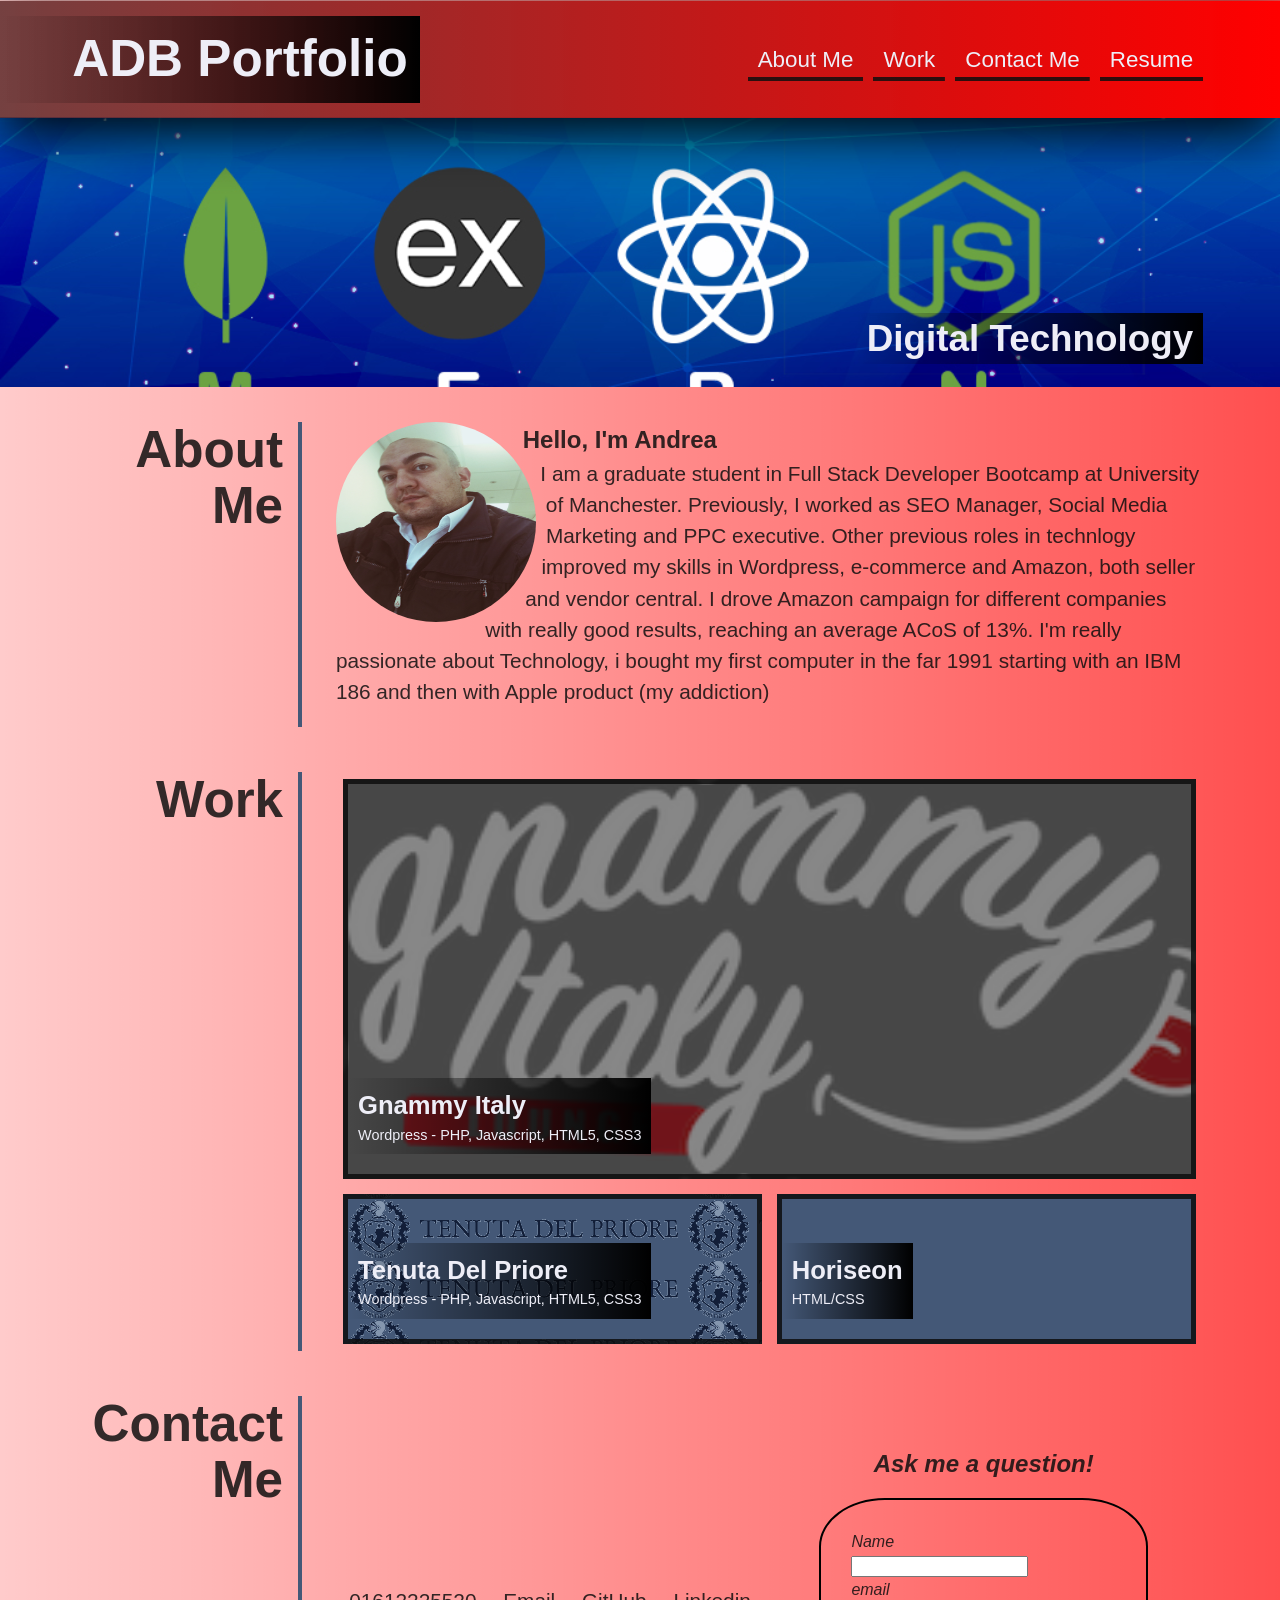
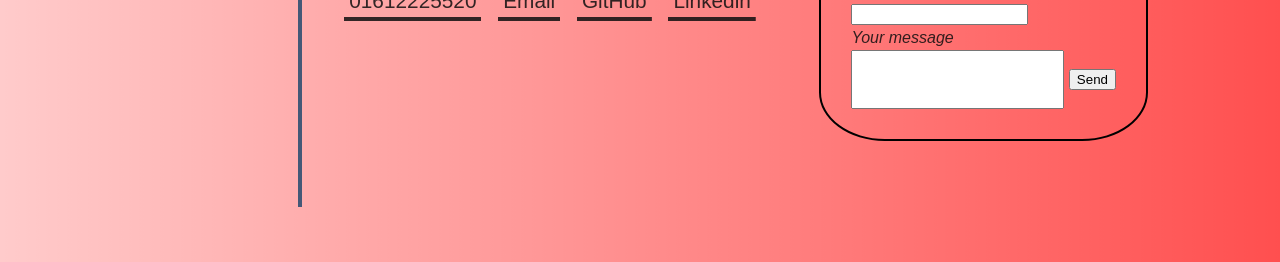
==== index.html @ 08ce07bf "first upload" ====
<!DOCTYPE html>
<html lang="en">

<head>
  <meta charset="UTF-8">
  <meta name="viewport" content="width=device-width, initial-scale=1.0">
  <meta http-equiv="X-UA-Compatible" content="ie=edge">
  <title>Andrea Web Developer</title>
  <link rel="stylesheet" href="./assets/css/style.css" />
</head>

<body>
  <!-- Header logo and top menu navigation -->
  <header class="sticky">
    <h1 id="logo adb">ADB Portfolio</h1>
    <nav>
      <a href="#about" id="about">About Me</a>
      <a href="#work" id="work">Work</a>
      <a href="#contact" id="contacts">Contact Me</a>
      <!-- External link to pdf cv -->
      <a href="./assets/images/cv.pdf" target="_blank" id="curriculum">Resume</a>
    </nav>
  </header>

  <!-- Main image banner -->
  <section class="banner" id="subtitle">
    <sub>
      <h2 id="digital technology">Digital Technology</h2>
    </sub>
  </section>

  <main class="wrapper">
    <!-- info about me -->
    <section class="section" id="about">
      <h2 class="spin">About Me</h2>
      <div>
        <img src="./assets/images/me.JPG" alt="my_photo" class="profile">
        <h2>Hello, I'm Andrea </h2>
        <p>
          I am a graduate student in Full Stack Developer Bootcamp at University of Manchester.
          Previously, I worked as SEO Manager, Social Media Marketing and PPC executive.
          Other previous roles in technlogy improved my skills in Wordpress, e-commerce and Amazon, both seller and
          vendor central. I drove Amazon campaign for different companies with really good results, reaching an average
          ACoS of 13%.
          I'm really passionate about Technology, i bought my first computer in the far 1991 starting with an IBM 186
          and then
          with Apple product (my addiction)
        </p>
      </div>
    </section>

    <!-- portfolio -->
    <section class="section" id="work">
      <h2>Work</h2>
      <div class="flex-container">

        <a href="https://gnammyitaly.org" class="item gnammy" target="_blank">
          <div>
            <h3>Gnammy Italy</h3>
            <span>Wordpress - PHP, Javascript, HTML5, CSS3</span>
          </div>
        </a>

        <a href="https://tenutadelpriore.it" class="item tenuta" target="_blank">
          <div>
            <h3>Tenuta Del Priore</h3>
            <span>Wordpress - PHP, Javascript, HTML5, CSS3</span>
          </div>
        </a>
        <a href="https://lloret82.github.io/Horiseon_Code_Refactor/" class="item horiseon">
          <div>
            <h3>Horiseon</h3>
            <span>HTML/CSS</span>
          </div>
        </a>

    </section>

    <!-- contact -->
    <section class="section contact" id="contact">
      <h2 class="spin">Contact Me</h2>
      <div>
        <address>
          <a href="tel:+15555555555" id="phone">01612225520</a>
          <a href="mailto:andrea.fullstack@gmail.com" id="mail">Email</a>
          <a href="https://github.com/Lloret82" target="_blank" id="github">GitHub</a>
          <a href="https://www.linkedin.com/in/lloret82/" target="_blank" id="linkedin">Linkedin</a>
          <form action="">
            <h2>Ask me a question!</h2>
            <ul class="form">
              <li><label for="name">Name</label></li>
              <input type="text">
              <li><label for="email">email</label></li>
              <input type="text">
              <li><label for="your message">Your message</label></li>
              <input type="text" class="message">
              <button> Send </button>

          </form>
          </ul>
        </address>

      </div>
    </section>
  </main>
</body>

</html>
---- assets/css/style.css ----
* {
  box-sizing: border-box;
}

/* fixed variable contents */
:root {
  --main: rgba(68, 88, 119, 1);
  --gradient-gray: rgba(106, 107, 107, 0.698);
  --gradient-black: rgba(14, 14, 14, 0.849);
  --dark: rgba(28, 29, 33, 1);
  --light: rgba(238, 238, 247, 1);
}

body {
  margin: 0;
  padding: 0;
  font-family:'Segoe UI', Tahoma, Geneva, Verdana, sans-serif;
  color: var(--gradient-black);
  background-image: linear-gradient(to right, rgba(255, 0, 0, 0.205), rgba(255, 0, 0, 0.692));
  line-height: 1.5;
}
/* the header navigation will stick on top while scrolling the page */
.sticky{
  position: sticky;
  top: 1px;
}


h1,
h2,
h3,
h4,
h5,
h6 {
  margin: 0;
}
/* section title rotate on mouse hover (desktop only)*/
.spin:hover{
  transform: rotate(-45deg);
  border: none;
  margin-top: 20px;
}
/* profile image scale on mous hover (desktop only)*/
.profile:hover{
  transform: scale(1.1);
}
p {
  margin: 0;
font-family: 'Trebuchet MS', 'Lucida Sans Unicode', 'Lucida Grande', 'Lucida Sans', Arial, sans-serif;
font-size: 1.3rem;
}

form{
  padding: 50px;
}
header {
  padding: 15px 6% 15px 0;
  display: flex;
  flex-direction: row;
  justify-content: space-between;
  flex-wrap: wrap;
  align-items: center;
  box-shadow: 0 15px 55px rgb(0, 0, 0);
  background-image: linear-gradient(to right, rgba(97, 44, 44, 0.876), rgb(255, 0, 0));

}
/* styling the question form */
.form{
  border: 2px solid black;
  border-radius: 20%;
  list-style: none;
  padding: 30px;
  text-align: left;
}
.message{
  padding: 20px;
}



/* main logo styling */
header h1 {
  color: var(--light);
  background-image: linear-gradient(to right, rgba(0, 0, 0, 0), rgb(0, 0, 0));
  padding: 5px 1% 5px 6%;
  margin: 0;
  font-size: 4vw;
  line-height: 1.5;
}
/* top meu navigation position */
nav {
  display: flex;
  flex-direction: row;
  flex-wrap: wrap;
}
/* top meu links styling */

nav a {
  text-decoration: none;
  padding: 5px 10px;
  color: var(--light);
  margin-right: 10px;
  background-image: linear-gradient(270deg, var(--gradient-black) 0%, var(--gradient-black) 100%);
  background-repeat: no-repeat;
  background-size: 100% 0.2em;
  background-position: bottom;
  transition: all 0.25s ease-in;
  font-size: 1.4rem;
}
/* top meu links styling on mouse hover */

nav a:hover {
  background-size: 100% 100%;
  color: red;
}

nav a:last-child {
  margin-right: 0;
}

main {
  margin-top: 20px;
  margin-bottom: 45px;
}
/* banner image styling */
.banner {
  background-image: url("../images/mern2.jpg");
  background-size: cover;
  background-position: center;
  background-blend-mode: soft-light;
  min-height: 30vh;
  color: var(--light);
  padding: 2% 6%;
  display: flex;
  justify-content: flex-end;
  align-items: flex-end;
  text-align: right;
}
/* banner image change on mouse hover (desktop only) */
.banner:hover{
  background-image: url("../images/bg2.png"); 
  background-size: cover;
}
/* banner sutitle styling */
.banner h2 {
  background-image: linear-gradient(to right, rgba(0, 0, 0, 0), rgb(0, 0, 0));
  color: var(--light);
  margin: 0;
  padding: 5px 10px;
  font-size: 2.3rem;
  line-height: 1.2;
  display: inline;
}

.wrapper {
  max-width: 88%;
  margin-left: auto;
  margin-right: auto;
}

.section {
  margin: 25px 0;
  padding: 10px 0;
  display: flex;
  flex-direction: row;
  flex-wrap: wrap;
  align-items: stretch;
  justify-content: space-between;
}

.section > h2 {
  flex: 0 0 20%;
  text-align: right;
  padding-right: 15px;
  border-right: 4px solid var(--main);
  font-size: 4vw;
  line-height: 1.1;
}

.section > div {
  flex: 0 0 77%;
}

.section p {
  margin-bottom: 20px;
}

.flex-container {
  display: flex;
  flex-wrap: wrap;
  justify-content: center;
}

.profile{
  float: left;
  width: 200px;
  height: 200px;
  align-items:flex-start;
  margin-right: 20px;
  border-radius: 50%;
  shape-outside: circle();
}

.item {
  border: 5px solid var(--gradient-black);
  background-color: var(--main);
  color: var(--gradient-black);
  min-height: 150px;
  max-height: 150px;
  flex-basis: calc(50% - 1em);
  display: flex;
  align-items: flex-end;
  padding: 0 0 20px 0;
  margin: 0.5em;
  text-decoration: none;
  background-blend-mode: soft-light;
  background-size: 150%;
  transition: all 0.5s;
  font-size: 0.9rem;
}

/* main portfolio link */
.item:first-child {
    min-height: 400px;
    flex-basis: 100%;
    background-image: url("../images/logo_Grembiule.png");
    background-size: cover;
    background-color: rgb(71, 71, 71);
}

.item:hover {
  background-color: rgba(87, 86, 86, 0.616);
}

.item div {
  background-image: linear-gradient(to right, rgba(0, 0, 0, 0), rgb(0, 0, 0));
  padding: 8px 10px;
  color: var(--light);
}

.item h3 {
  font-size: 1.6rem;
}

.contact address {
  display: flex;
  flex-wrap: wrap;
  justify-content: space-around;
  align-items: center;
  height: 100%;
}

.contact address a {
  color: var(--gradient-black);
  padding: 5px;
  text-decoration: none;
  font-size: 1.3rem;
  font-style: normal;
  background-image: linear-gradient(270deg, var(--gradient-black) 0%, var(--gradient-black) 100%);
  background-repeat: no-repeat;
  background-size: 100% 0.2em;
  background-position: bottom;
  transition: all 0.25s ease-in;
  margin: 0 0.2rem 0.1rem;
  display: inline-block;
}

.contact address a:hover {
  background-size: 100% 100%;
  color: red;
}

/* portfolio project images */

.tenuta {
  background-image: url("../images/logo_web_tdp.png");
  background-size:auto;
}

.horiseon {
  background-image: url("../images/seo.jpg");
  background-size: contain;
}
/* footer font position */
form h2{
  text-align: center;
}


/* responsive settings tablet and phones (less anmation) */

@media screen and (max-width: 980px) {
  header {
    padding: 0 0 10px 0;
    justify-content: center;
    text-align: center;
  }

  header h1 {
    width: 100%;
    padding: 5px;
    margin-bottom: 10px;
    font-size: 10vw;
  }

  header nav {
    justify-content: center;
  }

  .section > h2,
  .section > div {
    flex: 0 0 100%;
  }

  .section > h2 {
    border-right: none;
    border-bottom: 4px solid var(--main);
    margin-bottom: 20px;
    padding-bottom: 10px;
    text-align: left;
    font-size: 7vw;
  }
}

@media screen and (max-width: 768px) {
  .item,
  .item:first-child {
    flex-basis: 100%;
  }

  .item:first-child {
    min-height: 150px;
  }

  .banner {
    justify-content: center;
    text-align: center;
  }

  .contact address {
    flex-direction: column;
    align-items: flex-start;
  }
}
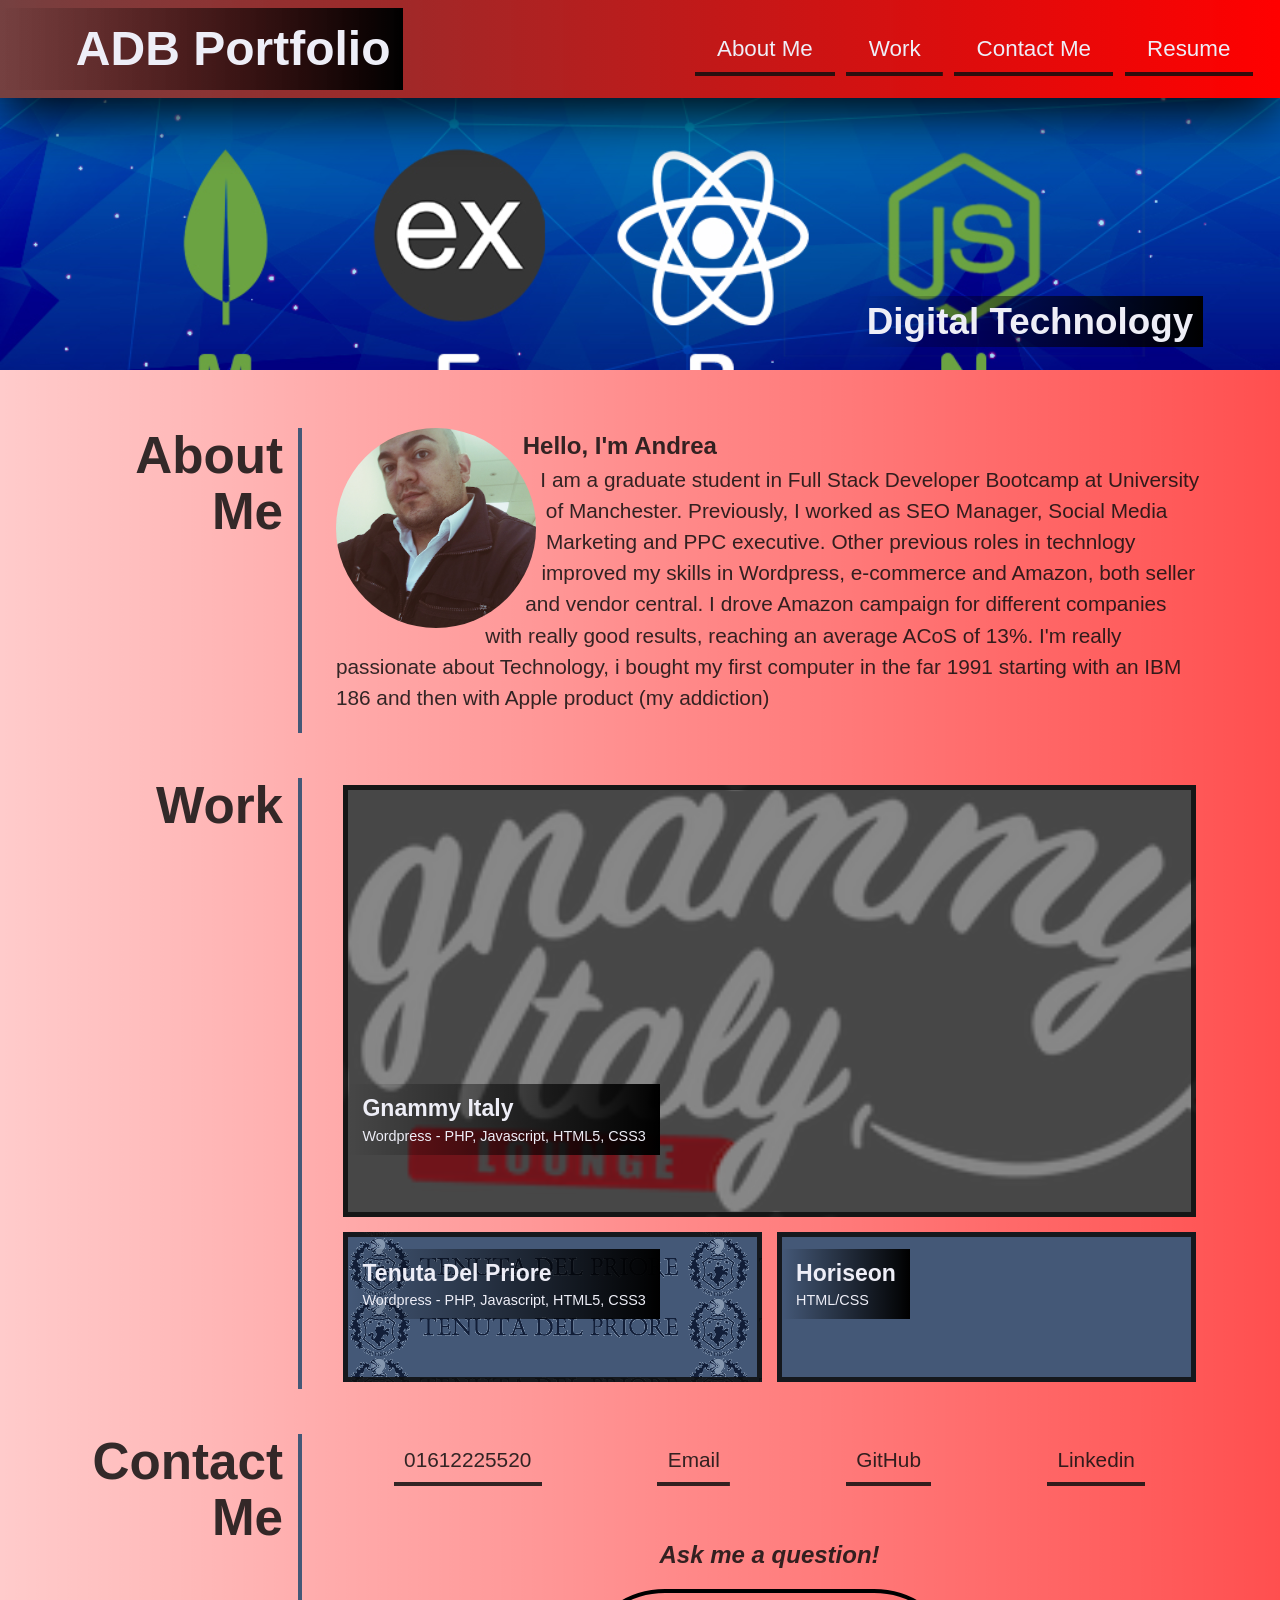
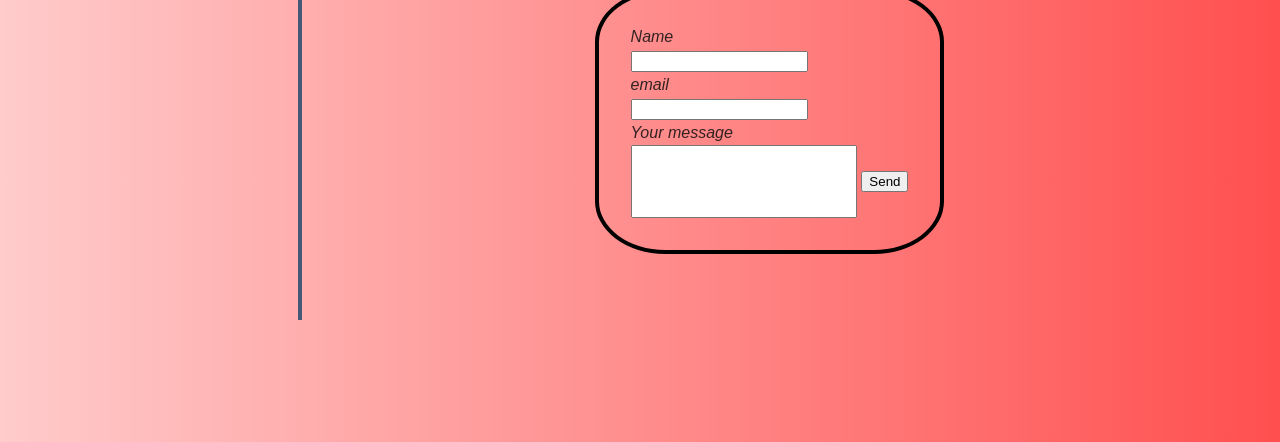
==== commit 2c1de7b8: "fixed nav link problem" ====
--- a/index.html
+++ b/index.html
@@ -14,9 +14,9 @@
   <header class="sticky">
     <h1 id="logo adb">ADB Portfolio</h1>
     <nav>
-      <a href="#about" id="about">About Me</a>
-      <a href="#work" id="work">Work</a>
-      <a href="#contact" id="contacts">Contact Me</a>
+      <a href="#about">About Me</a>
+      <a href="#work">Work</a>
+      <a href="#contact">Contact Me</a>
       <!-- External link to pdf cv -->
       <a href="./assets/images/cv.pdf" target="_blank" id="curriculum">Resume</a>
     </nav>
@@ -33,7 +33,7 @@
     <!-- info about me -->
     <section class="section" id="about">
       <h2 class="spin">About Me</h2>
-      <div>
+      <article>
         <img src="./assets/images/me.JPG" alt="my_photo" class="profile">
         <h2>Hello, I'm Andrea </h2>
         <p>
@@ -46,32 +46,32 @@
           and then
           with Apple product (my addiction)
         </p>
-      </div>
+      </article>
     </section>
 
     <!-- portfolio -->
     <section class="section" id="work">
       <h2>Work</h2>
-      <div class="flex-container">
+      <article class="flex-container">
 
-        <a href="https://gnammyitaly.org" class="item gnammy" target="_blank">
-          <div>
+        <a href="https://gnammyitaly.org" class="item gnammy first" target="_blank">
+          <article>
             <h3>Gnammy Italy</h3>
             <span>Wordpress - PHP, Javascript, HTML5, CSS3</span>
-          </div>
+          </article>
         </a>
 
         <a href="https://tenutadelpriore.it" class="item tenuta" target="_blank">
-          <div>
+          <article>
             <h3>Tenuta Del Priore</h3>
             <span>Wordpress - PHP, Javascript, HTML5, CSS3</span>
-          </div>
+          </article>
         </a>
         <a href="https://lloret82.github.io/Horiseon_Code_Refactor/" class="item horiseon">
-          <div>
+          <article>
             <h3>Horiseon</h3>
             <span>HTML/CSS</span>
-          </div>
+          </article>
         </a>
 
     </section>
@@ -79,13 +79,14 @@
     <!-- contact -->
     <section class="section contact" id="contact">
       <h2 class="spin">Contact Me</h2>
-      <div>
+      <article>
         <address>
           <a href="tel:+15555555555" id="phone">01612225520</a>
           <a href="mailto:andrea.fullstack@gmail.com" id="mail">Email</a>
           <a href="https://github.com/Lloret82" target="_blank" id="github">GitHub</a>
           <a href="https://www.linkedin.com/in/lloret82/" target="_blank" id="linkedin">Linkedin</a>
-          <form action="">
+          <!-- question form -->
+          <form action="mailto:andrea.fullstack@gmail.com">
             <h2>Ask me a question!</h2>
             <ul class="form">
               <li><label for="name">Name</label></li>
@@ -100,7 +101,7 @@
           </ul>
         </address>
 
-      </div>
+      </article>
     </section>
   </main>
 </body>
--- a/assets/css/style.css
+++ b/assets/css/style.css
@@ -14,17 +14,20 @@
 body {
   margin: 0;
   padding: 0;
-  font-family:'Segoe UI', Tahoma, Geneva, Verdana, sans-serif;
+  font-family: "Segoe UI", Tahoma, Geneva, Verdana, sans-serif;
   color: var(--gradient-black);
-  background-image: linear-gradient(to right, rgba(255, 0, 0, 0.205), rgba(255, 0, 0, 0.692));
+  background-image: linear-gradient(
+    to right,
+    rgba(255, 0, 0, 0.205),
+    rgba(255, 0, 0, 0.692)
+  );
   line-height: 1.5;
 }
 /* the header navigation will stick on top while scrolling the page */
-.sticky{
+.sticky {
   position: sticky;
-  top: 1px;
-}
-
+  top: 0;
+}
 
 h1,
 h2,
@@ -35,56 +38,65 @@
   margin: 0;
 }
 /* section title rotate on mouse hover (desktop only)*/
-.spin:hover{
+.spin:hover {
   transform: rotate(-45deg);
   border: none;
   margin-top: 20px;
 }
-/* profile image scale on mous hover (desktop only)*/
-.profile:hover{
+
+.profile {
+  object-fit: cover;
+}
+
+/* profile image scale on mouse hover (desktop only)*/
+.profile:hover {
   transform: scale(1.1);
 }
 p {
   margin: 0;
-font-family: 'Trebuchet MS', 'Lucida Sans Unicode', 'Lucida Grande', 'Lucida Sans', Arial, sans-serif;
-font-size: 1.3rem;
-}
-
-form{
-  padding: 50px;
-}
+  font-family: "Trebuchet MS", "Lucida Sans Unicode", "Lucida Grande",
+    "Lucida Sans", Arial, sans-serif;
+  font-size: 1.3rem;
+}
+
 header {
-  padding: 15px 6% 15px 0;
+  padding: 0.5em 1em 0.5em 0;
   display: flex;
   flex-direction: row;
   justify-content: space-between;
   flex-wrap: wrap;
   align-items: center;
   box-shadow: 0 15px 55px rgb(0, 0, 0);
-  background-image: linear-gradient(to right, rgba(97, 44, 44, 0.876), rgb(255, 0, 0));
-
-}
+  background-image: linear-gradient(
+    to right,
+    rgba(97, 44, 44, 0.876),
+    rgb(255, 0, 0)
+  );
+}
+
+form {
+  padding: 50px;
+}
+
 /* styling the question form */
-.form{
-  border: 2px solid black;
+.form {
+  border: 0.3em solid black;
   border-radius: 20%;
   list-style: none;
-  padding: 30px;
+  padding: 2em;
   text-align: left;
 }
-.message{
-  padding: 20px;
-}
-
-
+.message {
+  padding: 2em;
+}
 
 /* main logo styling */
 header h1 {
   color: var(--light);
   background-image: linear-gradient(to right, rgba(0, 0, 0, 0), rgb(0, 0, 0));
-  padding: 5px 1% 5px 6%;
-  margin: 0;
-  font-size: 4vw;
+  padding: 0.1em 1% 0.1em 6%;
+  margin: 0;
+  font-size: 3em;
   line-height: 1.5;
 }
 /* top meu navigation position */
@@ -97,15 +109,19 @@
 
 nav a {
   text-decoration: none;
-  padding: 5px 10px;
-  color: var(--light);
-  margin-right: 10px;
-  background-image: linear-gradient(270deg, var(--gradient-black) 0%, var(--gradient-black) 100%);
+  padding: 0.5em 1em;
+  color: var(--light);
+  margin-right: 0.5em;
+  background-image: linear-gradient(
+    270deg,
+    var(--gradient-black) 0%,
+    var(--gradient-black) 100%
+  );
   background-repeat: no-repeat;
   background-size: 100% 0.2em;
   background-position: bottom;
   transition: all 0.25s ease-in;
-  font-size: 1.4rem;
+  font-size: 1.4em;
 }
 /* top meu links styling on mouse hover */
 
@@ -114,13 +130,9 @@
   color: red;
 }
 
-nav a:last-child {
-  margin-right: 0;
-}
-
 main {
-  margin-top: 20px;
-  margin-bottom: 45px;
+  margin-top: 3em;
+  margin-bottom: 7em;
 }
 /* banner image styling */
 .banner {
@@ -128,7 +140,7 @@
   background-size: cover;
   background-position: center;
   background-blend-mode: soft-light;
-  min-height: 30vh;
+  height: 17em;
   color: var(--light);
   padding: 2% 6%;
   display: flex;
@@ -137,9 +149,10 @@
   text-align: right;
 }
 /* banner image change on mouse hover (desktop only) */
-.banner:hover{
-  background-image: url("../images/bg2.png"); 
+.banner:hover {
+  background-image: url("../images/bg2.png");
   background-size: cover;
+  transition: 0.65s ease-in-out;
 }
 /* banner sutitle styling */
 .banner h2 {
@@ -177,7 +190,7 @@
   line-height: 1.1;
 }
 
-.section > div {
+.section > article {
   flex: 0 0 77%;
 }
 
@@ -191,11 +204,11 @@
   justify-content: center;
 }
 
-.profile{
+.profile {
   float: left;
   width: 200px;
   height: 200px;
-  align-items:flex-start;
+  align-items: flex-start;
   margin-right: 20px;
   border-radius: 50%;
   shape-outside: circle();
@@ -210,36 +223,37 @@
   flex-basis: calc(50% - 1em);
   display: flex;
   align-items: flex-end;
-  padding: 0 0 20px 0;
+  padding: 0 0 4em 0;
   margin: 0.5em;
   text-decoration: none;
   background-blend-mode: soft-light;
   background-size: 150%;
-  transition: all 0.5s;
+  transition: 0.65s ease-in-out;
   font-size: 0.9rem;
 }
 
 /* main portfolio link */
-.item:first-child {
-    min-height: 400px;
-    flex-basis: 100%;
-    background-image: url("../images/logo_Grembiule.png");
-    background-size: cover;
-    background-color: rgb(71, 71, 71);
+.first {
+  min-height: 30em;
+  flex-basis: 100%;
+  background-image: url("../images/logo_Grembiule.png");
+  background-size: cover;
+  background-color: rgb(71, 71, 71);
 }
 
 .item:hover {
   background-color: rgba(87, 86, 86, 0.616);
-}
-
-.item div {
+  transition: 0.65s ease-in-out;
+}
+
+.item article {
   background-image: linear-gradient(to right, rgba(0, 0, 0, 0), rgb(0, 0, 0));
-  padding: 8px 10px;
+  padding: 0.5em 1em;
   color: var(--light);
 }
 
 .item h3 {
-  font-size: 1.6rem;
+  font-size: 1.6em;
 }
 
 .contact address {
@@ -252,11 +266,15 @@
 
 .contact address a {
   color: var(--gradient-black);
-  padding: 5px;
+  padding: 0.5em;
   text-decoration: none;
-  font-size: 1.3rem;
+  font-size: 1.3em;
   font-style: normal;
-  background-image: linear-gradient(270deg, var(--gradient-black) 0%, var(--gradient-black) 100%);
+  background-image: linear-gradient(
+    270deg,
+    var(--gradient-black) 0%,
+    var(--gradient-black) 100%
+  );
   background-repeat: no-repeat;
   background-size: 100% 0.2em;
   background-position: bottom;
@@ -274,7 +292,7 @@
 
 .tenuta {
   background-image: url("../images/logo_web_tdp.png");
-  background-size:auto;
+  background-size: auto;
 }
 
 .horiseon {
@@ -282,25 +300,24 @@
   background-size: contain;
 }
 /* footer font position */
-form h2{
+form h2 {
   text-align: center;
 }
-
 
 /* responsive settings tablet and phones (less anmation) */
 
 @media screen and (max-width: 980px) {
   header {
-    padding: 0 0 10px 0;
+    padding: 0 0 2em 0;
     justify-content: center;
     text-align: center;
   }
 
   header h1 {
     width: 100%;
-    padding: 5px;
-    margin-bottom: 10px;
-    font-size: 10vw;
+    padding: 2em;
+    margin-bottom: 0.5em;
+    font-size: 2em;
   }
 
   header nav {
@@ -308,7 +325,7 @@
   }
 
   .section > h2,
-  .section > div {
+  .section > article {
     flex: 0 0 100%;
   }
 
@@ -320,15 +337,18 @@
     text-align: left;
     font-size: 7vw;
   }
+  form {
+    display: none;
+  }
 }
 
 @media screen and (max-width: 768px) {
   .item,
-  .item:first-child {
+  .first {
     flex-basis: 100%;
   }
 
-  .item:first-child {
+  .first {
     min-height: 150px;
   }
 
@@ -341,5 +361,7 @@
     flex-direction: column;
     align-items: flex-start;
   }
-}
-
+  form {
+    display: none;
+  }
+}
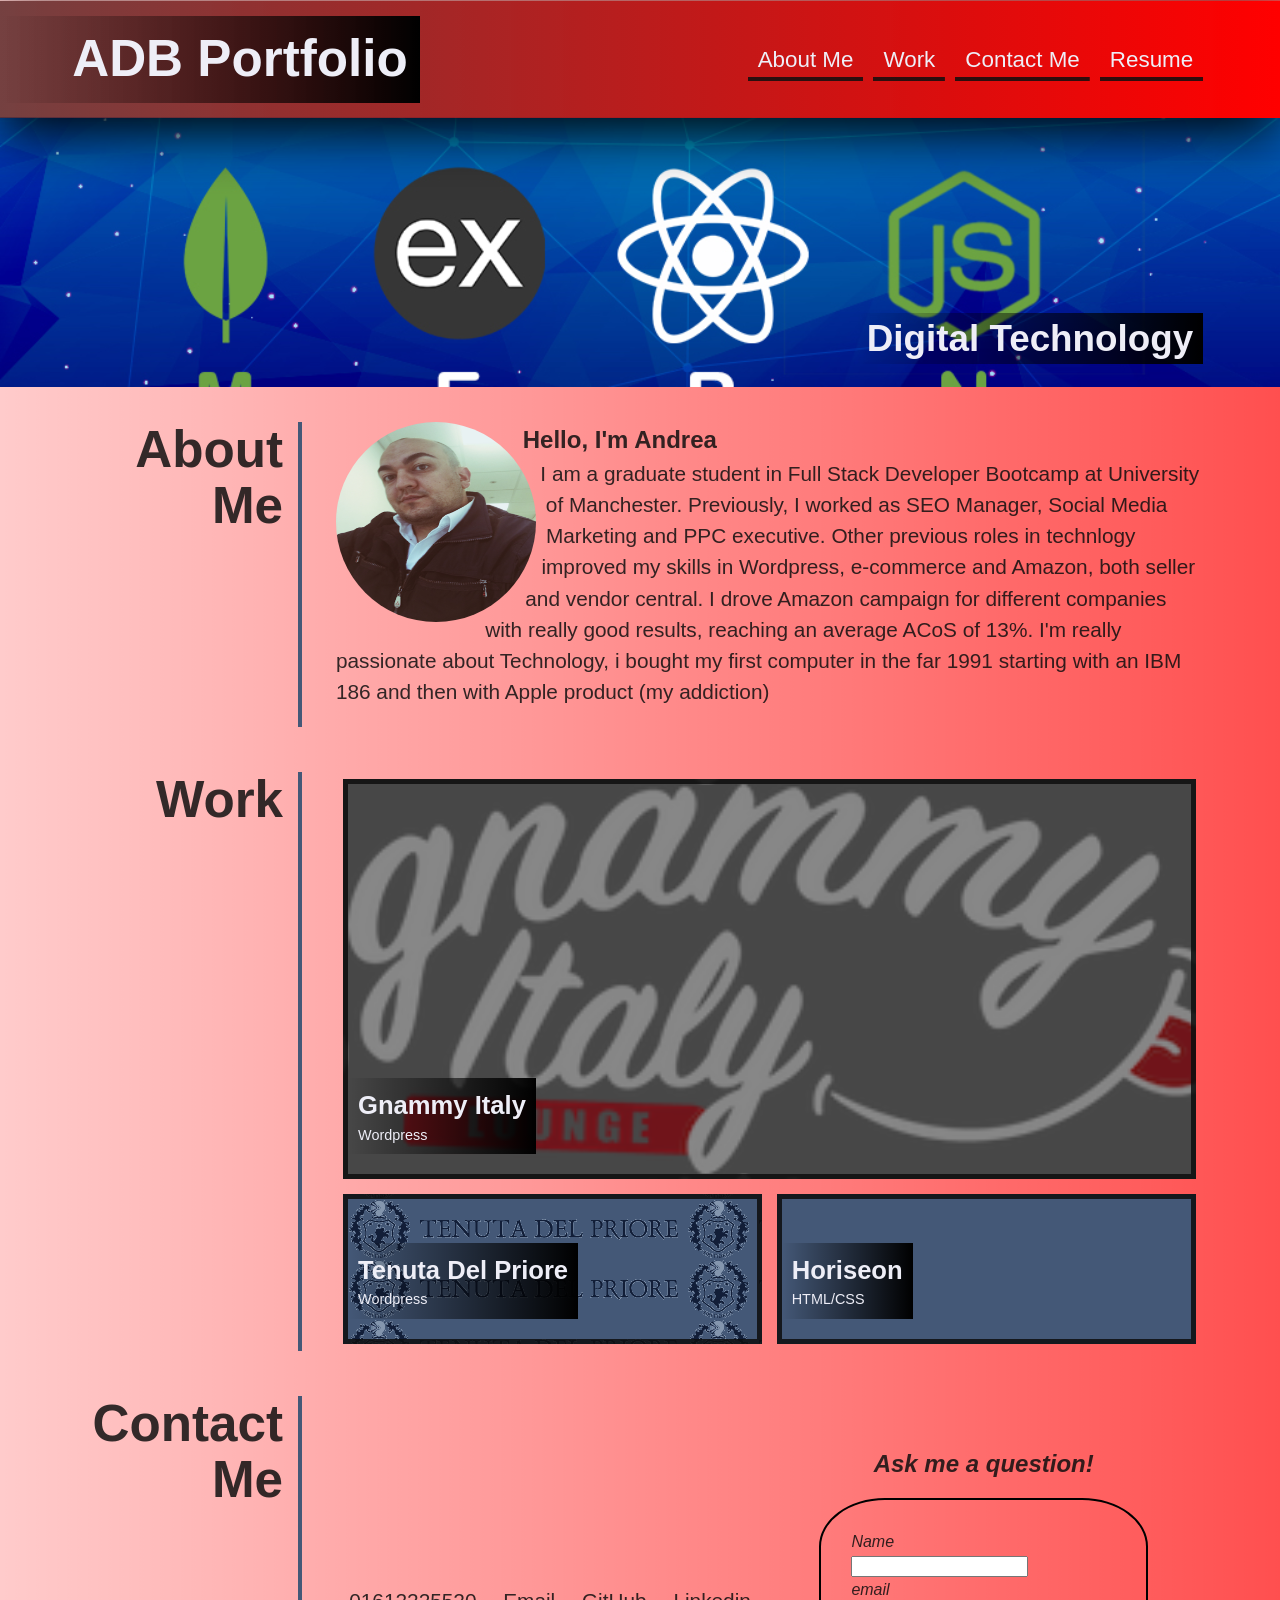
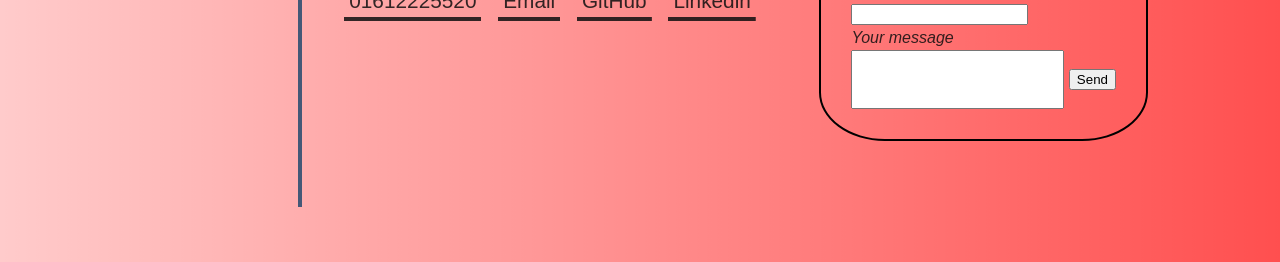
==== commit 6a0939ba: "fixed nav link problem" ====
--- a/index.html
+++ b/index.html
@@ -57,14 +57,14 @@
         <a href="https://gnammyitaly.org" class="item gnammy first" target="_blank">
           <article>
             <h3>Gnammy Italy</h3>
-            <span>Wordpress - PHP, Javascript, HTML5, CSS3</span>
+            <span>Wordpress</span>
           </article>
         </a>
 
         <a href="https://tenutadelpriore.it" class="item tenuta" target="_blank">
           <article>
             <h3>Tenuta Del Priore</h3>
-            <span>Wordpress - PHP, Javascript, HTML5, CSS3</span>
+            <span>Wordpress</span>
           </article>
         </a>
         <a href="https://lloret82.github.io/Horiseon_Code_Refactor/" class="item horiseon">
--- a/assets/css/style.css
+++ b/assets/css/style.css
@@ -14,20 +14,17 @@
 body {
   margin: 0;
   padding: 0;
-  font-family: "Segoe UI", Tahoma, Geneva, Verdana, sans-serif;
+  font-family:'Segoe UI', Tahoma, Geneva, Verdana, sans-serif;
   color: var(--gradient-black);
-  background-image: linear-gradient(
-    to right,
-    rgba(255, 0, 0, 0.205),
-    rgba(255, 0, 0, 0.692)
-  );
+  background-image: linear-gradient(to right, rgba(255, 0, 0, 0.205), rgba(255, 0, 0, 0.692));
   line-height: 1.5;
 }
 /* the header navigation will stick on top while scrolling the page */
-.sticky {
+.sticky{
   position: sticky;
-  top: 0;
-}
+  top: 1px;
+}
+
 
 h1,
 h2,
@@ -38,65 +35,56 @@
   margin: 0;
 }
 /* section title rotate on mouse hover (desktop only)*/
-.spin:hover {
+.spin:hover{
   transform: rotate(-45deg);
   border: none;
   margin-top: 20px;
 }
-
-.profile {
-  object-fit: cover;
-}
-
-/* profile image scale on mouse hover (desktop only)*/
-.profile:hover {
+/* profile image scale on mous hover (desktop only)*/
+.profile:hover{
   transform: scale(1.1);
 }
 p {
   margin: 0;
-  font-family: "Trebuchet MS", "Lucida Sans Unicode", "Lucida Grande",
-    "Lucida Sans", Arial, sans-serif;
-  font-size: 1.3rem;
-}
-
+font-family: 'Trebuchet MS', 'Lucida Sans Unicode', 'Lucida Grande', 'Lucida Sans', Arial, sans-serif;
+font-size: 1.3rem;
+}
+
+form{
+  padding: 50px;
+}
 header {
-  padding: 0.5em 1em 0.5em 0;
+  padding: 15px 6% 15px 0;
   display: flex;
   flex-direction: row;
   justify-content: space-between;
   flex-wrap: wrap;
   align-items: center;
   box-shadow: 0 15px 55px rgb(0, 0, 0);
-  background-image: linear-gradient(
-    to right,
-    rgba(97, 44, 44, 0.876),
-    rgb(255, 0, 0)
-  );
-}
-
-form {
-  padding: 50px;
-}
-
+  background-image: linear-gradient(to right, rgba(97, 44, 44, 0.876), rgb(255, 0, 0));
+
+}
 /* styling the question form */
-.form {
-  border: 0.3em solid black;
+.form{
+  border: 2px solid black;
   border-radius: 20%;
   list-style: none;
-  padding: 2em;
+  padding: 30px;
   text-align: left;
 }
-.message {
-  padding: 2em;
-}
+.message{
+  padding: 20px;
+}
+
+
 
 /* main logo styling */
 header h1 {
   color: var(--light);
   background-image: linear-gradient(to right, rgba(0, 0, 0, 0), rgb(0, 0, 0));
-  padding: 0.1em 1% 0.1em 6%;
-  margin: 0;
-  font-size: 3em;
+  padding: 5px 1% 5px 6%;
+  margin: 0;
+  font-size: 4vw;
   line-height: 1.5;
 }
 /* top meu navigation position */
@@ -109,19 +97,15 @@
 
 nav a {
   text-decoration: none;
-  padding: 0.5em 1em;
-  color: var(--light);
-  margin-right: 0.5em;
-  background-image: linear-gradient(
-    270deg,
-    var(--gradient-black) 0%,
-    var(--gradient-black) 100%
-  );
+  padding: 5px 10px;
+  color: var(--light);
+  margin-right: 10px;
+  background-image: linear-gradient(270deg, var(--gradient-black) 0%, var(--gradient-black) 100%);
   background-repeat: no-repeat;
   background-size: 100% 0.2em;
   background-position: bottom;
   transition: all 0.25s ease-in;
-  font-size: 1.4em;
+  font-size: 1.4rem;
 }
 /* top meu links styling on mouse hover */
 
@@ -130,9 +114,13 @@
   color: red;
 }
 
+nav a:last-child {
+  margin-right: 0;
+}
+
 main {
-  margin-top: 3em;
-  margin-bottom: 7em;
+  margin-top: 20px;
+  margin-bottom: 45px;
 }
 /* banner image styling */
 .banner {
@@ -140,7 +128,7 @@
   background-size: cover;
   background-position: center;
   background-blend-mode: soft-light;
-  height: 17em;
+  min-height: 30vh;
   color: var(--light);
   padding: 2% 6%;
   display: flex;
@@ -149,10 +137,9 @@
   text-align: right;
 }
 /* banner image change on mouse hover (desktop only) */
-.banner:hover {
-  background-image: url("../images/bg2.png");
+.banner:hover{
+  background-image: url("../images/bg2.png"); 
   background-size: cover;
-  transition: 0.65s ease-in-out;
 }
 /* banner sutitle styling */
 .banner h2 {
@@ -204,11 +191,11 @@
   justify-content: center;
 }
 
-.profile {
+.profile{
   float: left;
   width: 200px;
   height: 200px;
-  align-items: flex-start;
+  align-items:flex-start;
   margin-right: 20px;
   border-radius: 50%;
   shape-outside: circle();
@@ -223,37 +210,36 @@
   flex-basis: calc(50% - 1em);
   display: flex;
   align-items: flex-end;
-  padding: 0 0 4em 0;
+  padding: 0 0 20px 0;
   margin: 0.5em;
   text-decoration: none;
   background-blend-mode: soft-light;
   background-size: 150%;
-  transition: 0.65s ease-in-out;
+  transition: all 0.5s;
   font-size: 0.9rem;
 }
 
 /* main portfolio link */
-.first {
-  min-height: 30em;
-  flex-basis: 100%;
-  background-image: url("../images/logo_Grembiule.png");
-  background-size: cover;
-  background-color: rgb(71, 71, 71);
+.item:first-child {
+    min-height: 400px;
+    flex-basis: 100%;
+    background-image: url("../images/logo_Grembiule.png");
+    background-size: cover;
+    background-color: rgb(71, 71, 71);
 }
 
 .item:hover {
   background-color: rgba(87, 86, 86, 0.616);
-  transition: 0.65s ease-in-out;
 }
 
 .item article {
   background-image: linear-gradient(to right, rgba(0, 0, 0, 0), rgb(0, 0, 0));
-  padding: 0.5em 1em;
+  padding: 8px 10px;
   color: var(--light);
 }
 
 .item h3 {
-  font-size: 1.6em;
+  font-size: 1.6rem;
 }
 
 .contact address {
@@ -266,15 +252,11 @@
 
 .contact address a {
   color: var(--gradient-black);
-  padding: 0.5em;
+  padding: 5px;
   text-decoration: none;
-  font-size: 1.3em;
+  font-size: 1.3rem;
   font-style: normal;
-  background-image: linear-gradient(
-    270deg,
-    var(--gradient-black) 0%,
-    var(--gradient-black) 100%
-  );
+  background-image: linear-gradient(270deg, var(--gradient-black) 0%, var(--gradient-black) 100%);
   background-repeat: no-repeat;
   background-size: 100% 0.2em;
   background-position: bottom;
@@ -292,7 +274,7 @@
 
 .tenuta {
   background-image: url("../images/logo_web_tdp.png");
-  background-size: auto;
+  background-size:auto;
 }
 
 .horiseon {
@@ -300,24 +282,25 @@
   background-size: contain;
 }
 /* footer font position */
-form h2 {
+form h2{
   text-align: center;
 }
+
 
 /* responsive settings tablet and phones (less anmation) */
 
 @media screen and (max-width: 980px) {
   header {
-    padding: 0 0 2em 0;
+    padding: 0 0 10px 0;
     justify-content: center;
     text-align: center;
   }
 
   header h1 {
     width: 100%;
-    padding: 2em;
-    margin-bottom: 0.5em;
-    font-size: 2em;
+    padding: 5px;
+    margin-bottom: 10px;
+    font-size: 10vw;
   }
 
   header nav {
@@ -337,19 +320,19 @@
     text-align: left;
     font-size: 7vw;
   }
-  form {
+  form{
     display: none;
   }
 }
 
 @media screen and (max-width: 768px) {
   .item,
-  .first {
-    flex-basis: 100%;
-  }
-
-  .first {
-    min-height: 150px;
+  .item:first-child {
+    flex-basis: 110%;
+  }
+
+  .item:first-child {
+    min-height: 200px;
   }
 
   .banner {
@@ -361,7 +344,8 @@
     flex-direction: column;
     align-items: flex-start;
   }
-  form {
+  form{
     display: none;
   }
 }
+
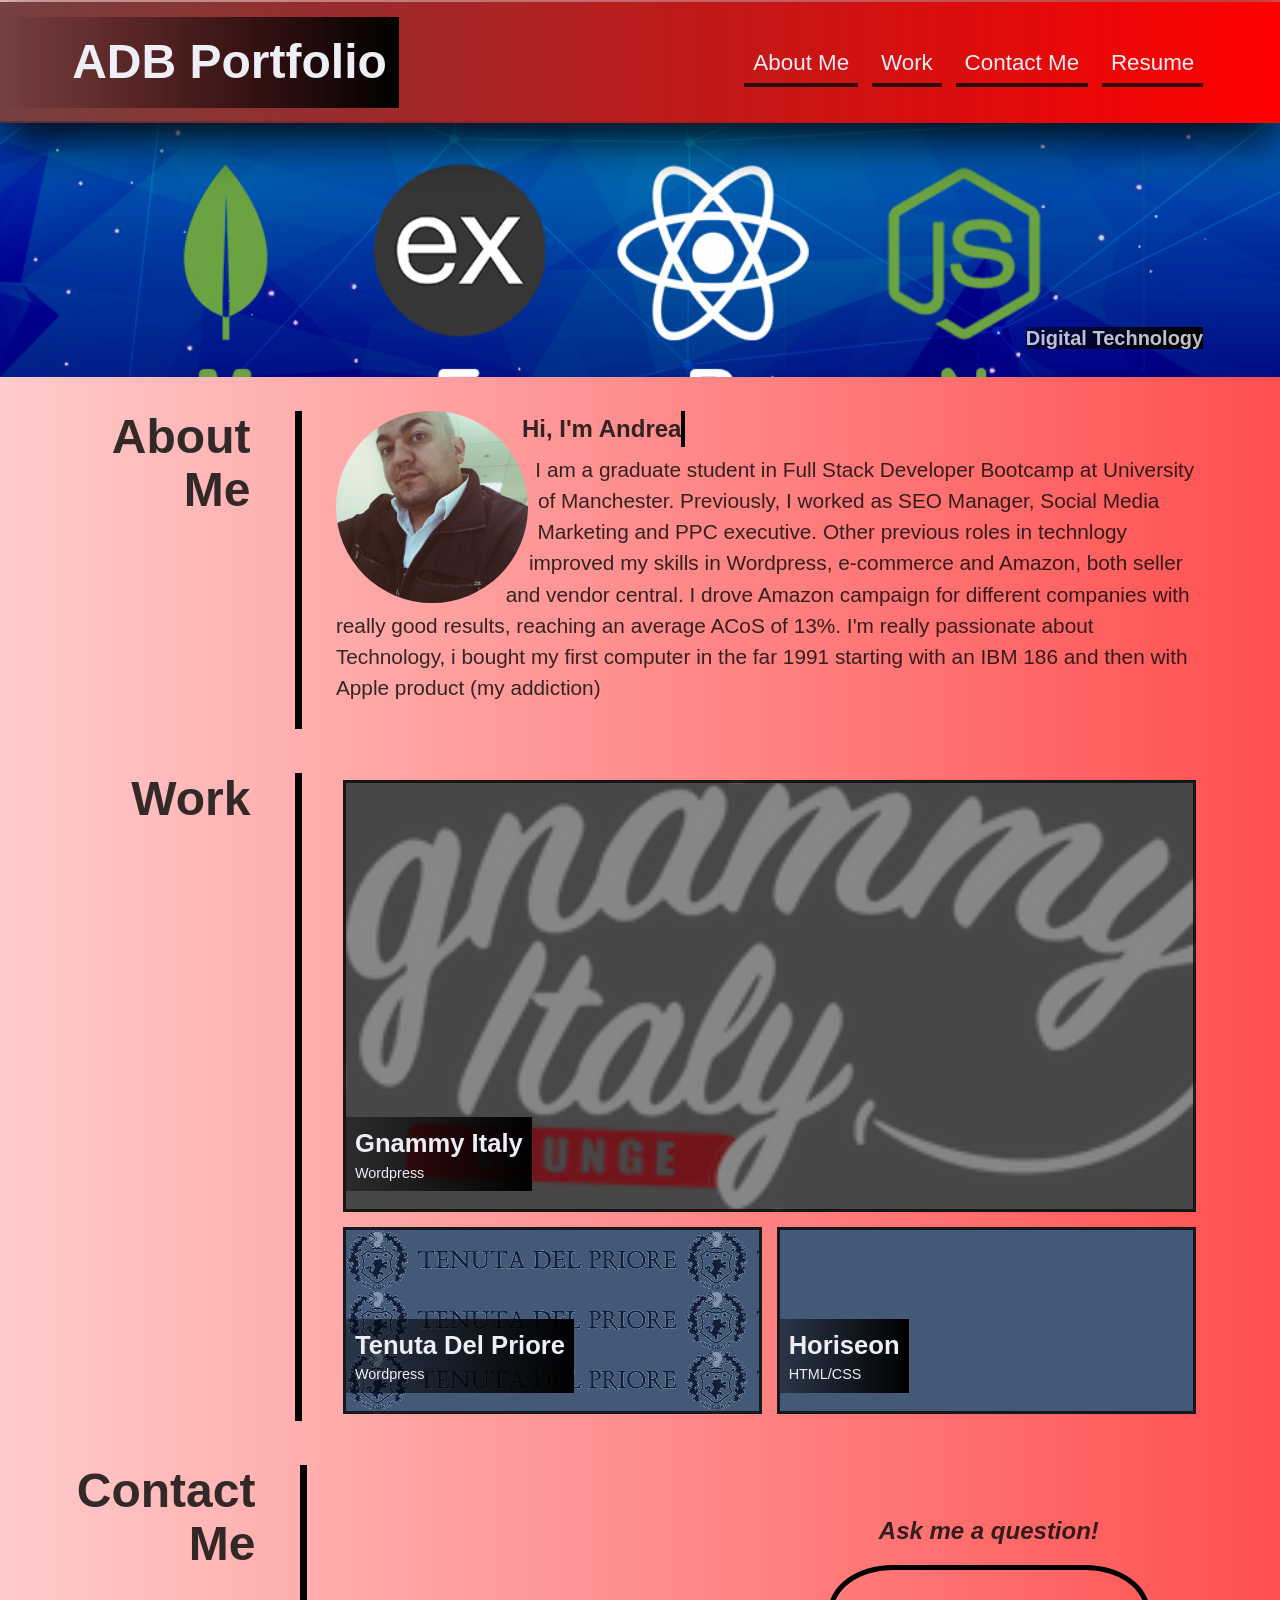
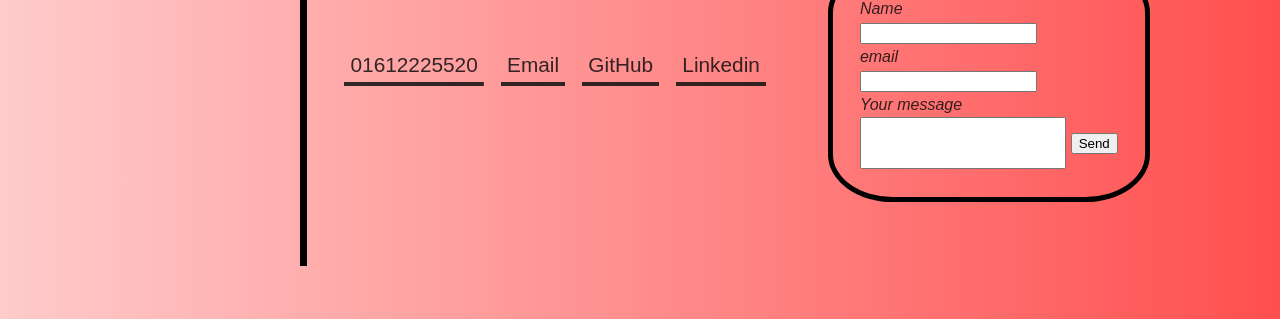
==== commit dfb32ec4: "text animation added" ====
--- a/index.html
+++ b/index.html
@@ -35,7 +35,7 @@
       <h2 class="spin">About Me</h2>
       <article>
         <img src="./assets/images/me.JPG" alt="my_photo" class="profile">
-        <h2>Hello, I'm Andrea </h2>
+        <h2 class="typewriter">Hi, I'm Andrea </h2>
         <p>
           I am a graduate student in Full Stack Developer Bootcamp at University of Manchester.
           Previously, I worked as SEO Manager, Social Media Marketing and PPC executive.
--- a/assets/css/style.css
+++ b/assets/css/style.css
@@ -2,7 +2,7 @@
   box-sizing: border-box;
 }
 
-/* fixed variable contents */
+/* fixed variable colors */
 :root {
   --main: rgba(68, 88, 119, 1);
   --gradient-gray: rgba(106, 107, 107, 0.698);
@@ -14,17 +14,15 @@
 body {
   margin: 0;
   padding: 0;
-  font-family:'Segoe UI', Tahoma, Geneva, Verdana, sans-serif;
+  font-family: "Segoe UI", Tahoma, Geneva, Verdana, sans-serif;
   color: var(--gradient-black);
-  background-image: linear-gradient(to right, rgba(255, 0, 0, 0.205), rgba(255, 0, 0, 0.692));
+  background-image: linear-gradient(
+    to right,
+    rgba(255, 0, 0, 0.205),
+    rgba(255, 0, 0, 0.692)
+  );
   line-height: 1.5;
 }
-/* the header navigation will stick on top while scrolling the page */
-.sticky{
-  position: sticky;
-  top: 1px;
-}
-
 
 h1,
 h2,
@@ -34,57 +32,28 @@
 h6 {
   margin: 0;
 }
-/* section title rotate on mouse hover (desktop only)*/
-.spin:hover{
-  transform: rotate(-45deg);
-  border: none;
-  margin-top: 20px;
-}
-/* profile image scale on mous hover (desktop only)*/
-.profile:hover{
-  transform: scale(1.1);
-}
-p {
-  margin: 0;
-font-family: 'Trebuchet MS', 'Lucida Sans Unicode', 'Lucida Grande', 'Lucida Sans', Arial, sans-serif;
-font-size: 1.3rem;
-}
-
-form{
-  padding: 50px;
-}
 header {
-  padding: 15px 6% 15px 0;
+  padding: 0.93em 6% 0.93em 0;
   display: flex;
   flex-direction: row;
   justify-content: space-between;
   flex-wrap: wrap;
   align-items: center;
-  box-shadow: 0 15px 55px rgb(0, 0, 0);
-  background-image: linear-gradient(to right, rgba(97, 44, 44, 0.876), rgb(255, 0, 0));
-
-}
-/* styling the question form */
-.form{
-  border: 2px solid black;
-  border-radius: 20%;
-  list-style: none;
-  padding: 30px;
-  text-align: left;
-}
-.message{
-  padding: 20px;
-}
-
-
+  box-shadow: 0 0.93em 3em rgb(0, 0, 0);
+  background-image: linear-gradient(
+    to right,
+    rgba(97, 44, 44, 0.876),
+    rgb(255, 0, 0)
+  );
+}
 
 /* main logo styling */
 header h1 {
   color: var(--light);
   background-image: linear-gradient(to right, rgba(0, 0, 0, 0), rgb(0, 0, 0));
-  padding: 5px 1% 5px 6%;
+  padding: 0.2em 1% 0.2em 6%;
   margin: 0;
-  font-size: 4vw;
+  font-size: 3em;
   line-height: 1.5;
 }
 /* top meu navigation position */
@@ -97,15 +66,19 @@
 
 nav a {
   text-decoration: none;
-  padding: 5px 10px;
+  padding: 0.37em 0.4em;
   color: var(--light);
-  margin-right: 10px;
-  background-image: linear-gradient(270deg, var(--gradient-black) 0%, var(--gradient-black) 100%);
+  margin-right: 0.62em;
+  background-image: linear-gradient(
+    270deg,
+    var(--gradient-black) 0%,
+    var(--gradient-black) 100%
+  );
   background-repeat: no-repeat;
   background-size: 100% 0.2em;
   background-position: bottom;
   transition: all 0.25s ease-in;
-  font-size: 1.4rem;
+  font-size: 1.4em;
 }
 /* top meu links styling on mouse hover */
 
@@ -117,50 +90,84 @@
 nav a:last-child {
   margin-right: 0;
 }
-
+/* the header navigation will stick on top while scrolling the page */
+.sticky {
+  position: sticky;
+  top: 0.1em;
+}
 main {
-  margin-top: 20px;
-  margin-bottom: 45px;
-}
+  margin-top: 1.25em;
+  margin-bottom: 2.7em;
+}
+.flex-container {
+  display: flex;
+  flex-wrap: wrap;
+  justify-content: center;
+}
+
+.wrapper {
+  max-width: 88%;
+  margin-left: auto;
+  margin-right: auto;
+}
+
 /* banner image styling */
 .banner {
   background-image: url("../images/mern2.jpg");
   background-size: cover;
   background-position: center;
   background-blend-mode: soft-light;
-  min-height: 30vh;
+  min-height: 16em;
   color: var(--light);
   padding: 2% 6%;
   display: flex;
   justify-content: flex-end;
   align-items: flex-end;
   text-align: right;
+  transition: all 0.3s ease-in-out;
 }
 /* banner image change on mouse hover (desktop only) */
-.banner:hover{
-  background-image: url("../images/bg2.png"); 
+.banner:hover {
+  background-image: url("../images/bg2.png");
   background-size: cover;
-}
+  transition: all 0.3s ease-in-out;
+}
+
 /* banner sutitle styling */
 .banner h2 {
-  background-image: linear-gradient(to right, rgba(0, 0, 0, 0), rgb(0, 0, 0));
-  color: var(--light);
+  background-image: linear-gradient(
+    to right,
+    rgba(0, 0, 0, 0.472),
+    rgb(0, 0, 0)
+  );
+  color: rgba(255, 254, 254, 0.753);
   margin: 0;
-  padding: 5px 10px;
-  font-size: 2.3rem;
+  /* padding: 0.37em 0.62em; */
+  font-size: 1.5em;
   line-height: 1.2;
   display: inline;
 }
 
-.wrapper {
-  max-width: 88%;
-  margin-left: auto;
-  margin-right: auto;
+/* section title rotate on mouse hover (desktop only)*/
+.spin:hover {
+  transform: rotate(-45deg);
+  border: none;
+  margin-top: 1.25em;
+}
+/* profile image scale on mous hover (desktop only)*/
+.profile:hover {
+  transform: scale(1.1);
+}
+p {
+  margin: 0;
+  font-family: "Trebuchet MS", "Lucida Sans Unicode", "Lucida Grande",
+    "Lucida Sans", Arial, sans-serif;
+  font-size: 1.3em;
 }
 
 .section {
-  margin: 25px 0;
-  padding: 10px 0;
+  margin: 1.5em 0;
+  padding: 0.62em 0;
   display: flex;
   flex-direction: row;
   flex-wrap: wrap;
@@ -171,9 +178,9 @@
 .section > h2 {
   flex: 0 0 20%;
   text-align: right;
-  padding-right: 15px;
-  border-right: 4px solid var(--main);
-  font-size: 4vw;
+  padding-right: 0.93em;
+  border-right: 0.15em solid black;
+  font-size: 3em;
   line-height: 1.1;
 }
 
@@ -182,35 +189,57 @@
 }
 
 .section p {
-  margin-bottom: 20px;
-}
-
-.flex-container {
-  display: flex;
-  flex-wrap: wrap;
-  justify-content: center;
-}
-
-.profile{
+  margin-bottom: 1.25em;
+}
+
+.typewriter {
+  display: inline-block;
+  overflow: hidden;
+  animation: typing 4s steps(30, end), blink 0.75s step-end infinite;
+  white-space: nowrap;
+  border-right: 4px solid black;
+}
+
+@keyframes typing {
+  from {
+    width: 0%;
+  }
+  to {
+    width: 30%;
+  }
+}
+
+@keyframes blink {
+  from,
+  to {
+    border-color: transparent;
+  }
+  50% {
+    border-color: black;
+  }
+}
+
+.profile {
   float: left;
-  width: 200px;
-  height: 200px;
-  align-items:flex-start;
-  margin-right: 20px;
+  width: 12em;
+  height: 12em;
+  align-items: flex-start;
+  margin-right: 1.25em;
   border-radius: 50%;
   shape-outside: circle();
+  object-fit: cover;
 }
 
 .item {
-  border: 5px solid var(--gradient-black);
+  border: 3px solid var(--gradient-black);
   background-color: var(--main);
-  color: var(--gradient-black);
-  min-height: 150px;
-  max-height: 150px;
+  color: red;
+  min-height: 13em;
+  max-height: 13em;
   flex-basis: calc(50% - 1em);
   display: flex;
   align-items: flex-end;
-  padding: 0 0 20px 0;
+  padding: 0 0 1.25em 0;
   margin: 0.5em;
   text-decoration: none;
   background-blend-mode: soft-light;
@@ -220,12 +249,12 @@
 }
 
 /* main portfolio link */
-.item:first-child {
-    min-height: 400px;
-    flex-basis: 100%;
-    background-image: url("../images/logo_Grembiule.png");
-    background-size: cover;
-    background-color: rgb(71, 71, 71);
+.first {
+  min-height: 30em;
+  flex-basis: 100%;
+  background-image: url("../images/logo_Grembiule.png");
+  background-size: cover;
+  background-color: rgb(71, 71, 71);
 }
 
 .item:hover {
@@ -233,13 +262,32 @@
 }
 
 .item article {
-  background-image: linear-gradient(to right, rgba(0, 0, 0, 0), rgb(0, 0, 0));
-  padding: 8px 10px;
+  background-image: linear-gradient(
+    to right,
+    rgba(0, 0, 0, 0.39),
+    rgb(0, 0, 0)
+  );
+  padding: 0.5em 0.62em;
   color: var(--light);
 }
 
 .item h3 {
   font-size: 1.6rem;
+}
+/* portfolio project images */
+
+.tenuta {
+  background-image: url("../images/logo_web_tdp.png");
+  background-size: auto;
+}
+
+.horiseon {
+  background-image: url("../images/seo.jpg");
+  background-size: contain;
+}
+/* footer font position */
+form h2 {
+  text-align: center;
 }
 
 .contact address {
@@ -252,11 +300,15 @@
 
 .contact address a {
   color: var(--gradient-black);
-  padding: 5px;
+  padding: 0.3em;
   text-decoration: none;
   font-size: 1.3rem;
   font-style: normal;
-  background-image: linear-gradient(270deg, var(--gradient-black) 0%, var(--gradient-black) 100%);
+  background-image: linear-gradient(
+    270deg,
+    var(--gradient-black) 0%,
+    var(--gradient-black) 100%
+  );
   background-repeat: no-repeat;
   background-size: 100% 0.2em;
   background-position: bottom;
@@ -269,37 +321,34 @@
   background-size: 100% 100%;
   color: red;
 }
-
-/* portfolio project images */
-
-.tenuta {
-  background-image: url("../images/logo_web_tdp.png");
-  background-size:auto;
-}
-
-.horiseon {
-  background-image: url("../images/seo.jpg");
-  background-size: contain;
-}
-/* footer font position */
-form h2{
-  text-align: center;
-}
-
+form {
+  padding: 3em;
+}
+/* styling the question form */
+.form {
+  border: 0.37em solid black;
+  border-radius: 20%;
+  list-style: none;
+  padding: 1.7em;
+  text-align: left;
+}
+.message {
+  padding: 1.25em;
+}
 
 /* responsive settings tablet and phones (less anmation) */
 
 @media screen and (max-width: 980px) {
   header {
-    padding: 0 0 10px 0;
+    padding: 0 0 0.62em 0;
     justify-content: center;
     text-align: center;
   }
 
   header h1 {
     width: 100%;
-    padding: 5px;
-    margin-bottom: 10px;
+    padding: 0.3em;
+    margin-bottom: 0.62em;
     font-size: 10vw;
   }
 
@@ -314,25 +363,31 @@
 
   .section > h2 {
     border-right: none;
-    border-bottom: 4px solid var(--main);
-    margin-bottom: 20px;
-    padding-bottom: 10px;
+    border-bottom: 0.2em solid black;
+    margin-bottom: 1.25em;
+    padding-bottom: 0.62em;
     text-align: left;
-    font-size: 7vw;
-  }
-  form{
+    font-size: 5vw;
+  }
+  form {
+    display: none;
+  }
+
+  .banner h2 {
     display: none;
   }
 }
 
 @media screen and (max-width: 768px) {
   .item,
-  .item:first-child {
-    flex-basis: 110%;
-  }
-
-  .item:first-child {
-    min-height: 200px;
+  .first {
+    flex-basis: 100%;
+    background-size: cover;
+  }
+
+  .first {
+    min-height: 20em;
+    background-size: cover;
   }
 
   .banner {
@@ -344,8 +399,18 @@
     flex-direction: column;
     align-items: flex-start;
   }
-  form{
+  form {
     display: none;
   }
-}
-
+
+  .banner h2 {
+    display: none;
+  }
+}
+.profile:hover {
+  transform: scale(1);
+}
+
+
+
+
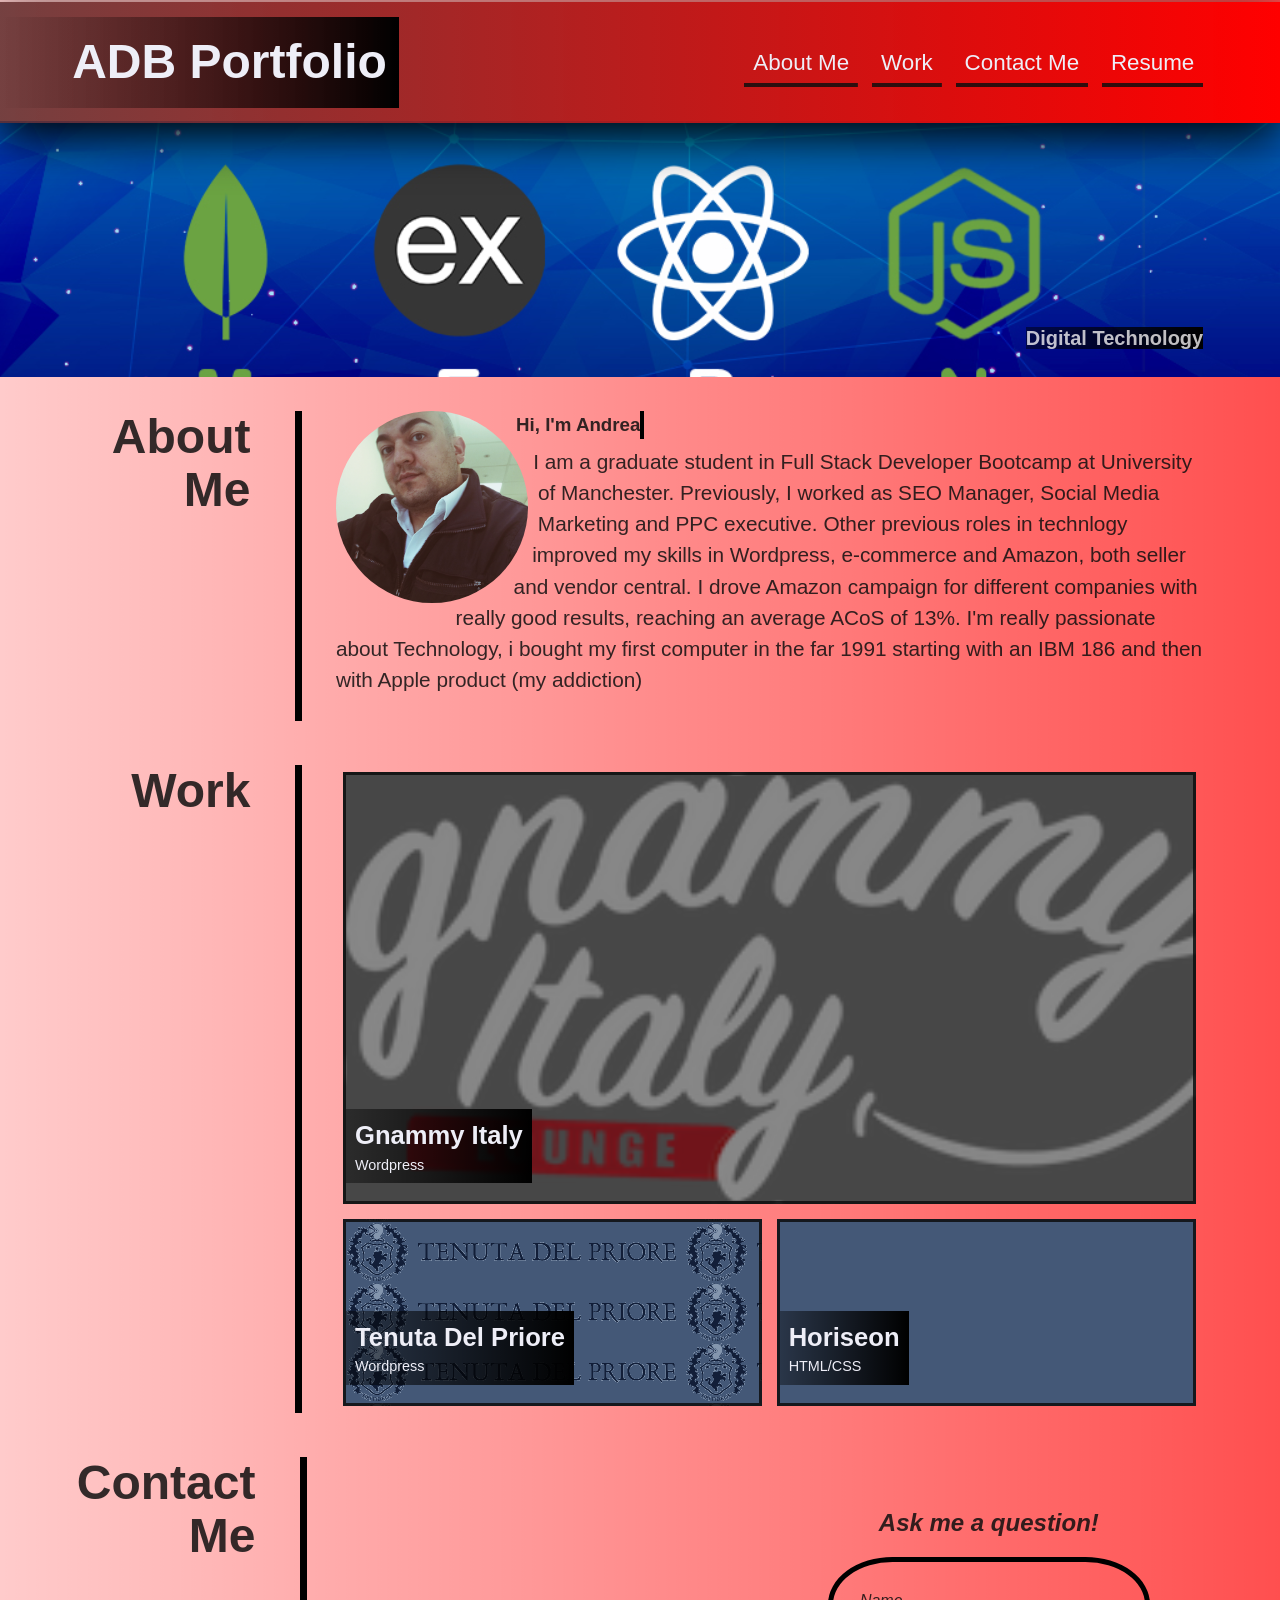
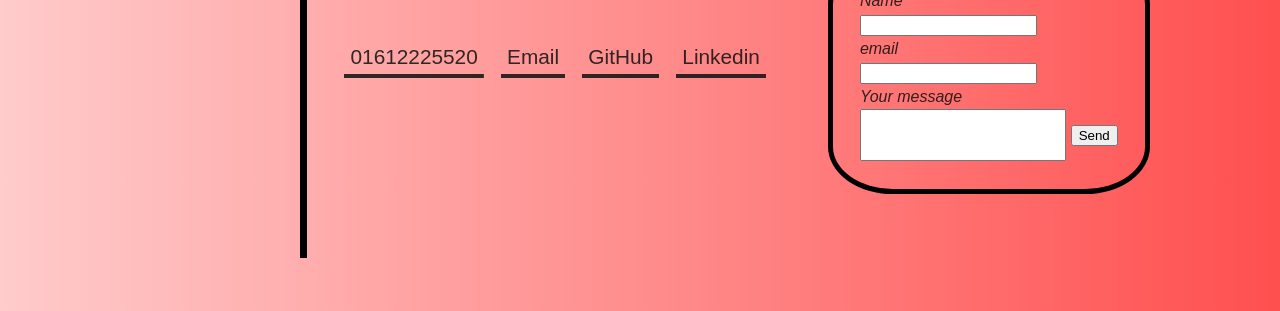
==== commit c034dcb0: "final version" ====
--- a/index.html
+++ b/index.html
@@ -35,7 +35,7 @@
       <h2 class="spin">About Me</h2>
       <article>
         <img src="./assets/images/me.JPG" alt="my_photo" class="profile">
-        <h2 class="typewriter">Hi, I'm Andrea </h2>
+        <h3 class="typewriter">Hi, I'm Andrea </h3>
         <p>
           I am a graduate student in Full Stack Developer Bootcamp at University of Manchester.
           Previously, I worked as SEO Manager, Social Media Marketing and PPC executive.
--- a/assets/css/style.css
+++ b/assets/css/style.css
@@ -205,7 +205,7 @@
     width: 0%;
   }
   to {
-    width: 30%;
+    width: 10%;
   }
 }
 
@@ -407,10 +407,8 @@
     display: none;
   }
 }
-.profile:hover {
-  transform: scale(1);
-}
-
-
-
-
+
+
+
+
+
